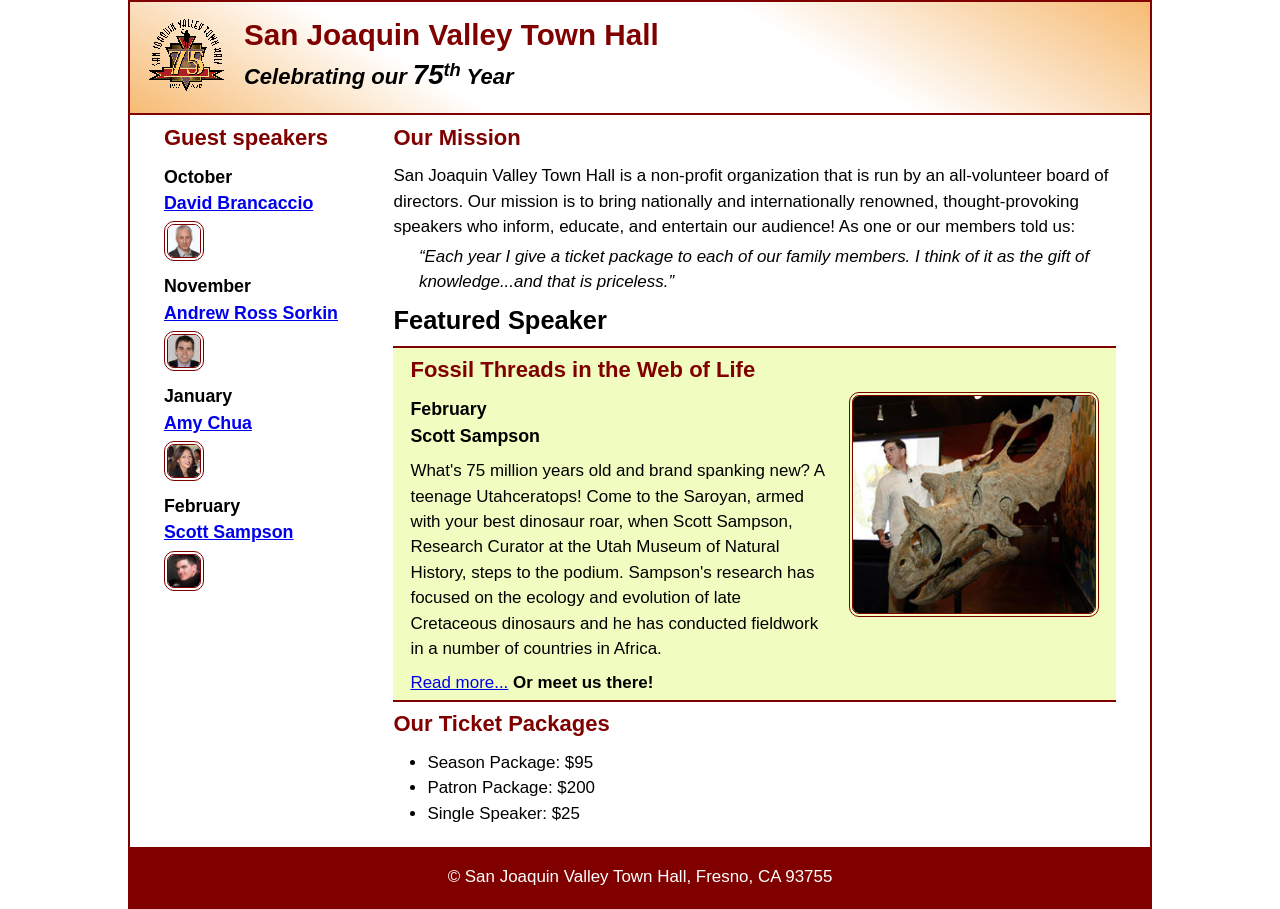
==== index.html @ 0bc8bc5a "initial A08" ====
<!DOCTYPE html>
<html lang="en">

<head>
	<meta charset="utf-8">
	<title>San Joaquin Valley Town Hall</title>
	<meta name="viewport" content="width=device-width, initial-scale=1">
	<link rel="icon" href="images/favicon.ico">
	<link rel="stylesheet" href="styles/main.css">
</head>

<body>
	<header>

		<a href="index.html" class="image-link">
  <img src="images/town_hall_logo.gif" alt="Town Hall logo" id="logo">
</a>
		
		<h2>San Joaquin Valley Town Hall</h2>
		<h3>Celebrating our <em class="large">75</em><sup>th</sup> Year</h3>
	</header>
	<main>
		<aside>
			<h2>Guest speakers</h2>
			<h3>October<br><a href="speakers/brancaccio.html">David Brancaccio</a></h3>
			<img src="images/brancaccio75.jpg" class= "guest" alt="David Brancaccio photo">
			<h3>November<br><a href="speakers/sorkin.html">Andrew Ross Sorkin</a></h3>
			<img src="images/sorkin75.jpg" class= "guest" alt="Andrew Ross Sorkin photo">
			<h3>January<br><a href="speakers/chua.html">Amy Chua</a></h3>
			<img src="images/chua75.jpg" class= "guest" alt="Amy Chua photo">
			<h3>February<br><a href="speakers/sampson.html">Scott Sampson</a></h3>
			<img src="images/sampson75.jpg" class= "guest" alt="Scott Sampson photo">
		</aside>

		<section>
			<h2>Our Mission</h2>
			<p>San Joaquin Valley Town Hall is a non-profit organization that is run by an 
				all-volunteer board of directors. Our mission is to bring nationally and 
				internationally renowned, thought-provoking speakers who inform, educate, 
				and entertain our audience! As one or our members told us:</p>
			<blockquote>&ldquo;Each year I give a ticket package to each of our family members. 
				I think of it as the gift of knowledge...and that is priceless.&rdquo;</blockquote>

			<h1>Featured Speaker</h1>
			<article class="featured">
				<h2>Fossil Threads in the Web of Life</h2>
				<img src="images/sampson_dinosaur.jpg" alt="Scott Sampson with dinosaur">
				<h3>February<br>
				Scott Sampson</h3>
				<p>What's 75 million years old and brand spanking new? A teenage Utahceratops! 
				Come to the Saroyan, armed with your best dinosaur roar, when Scott Sampson, Research 
				Curator at the Utah Museum of Natural History, steps to the podium. Sampson's research 
				has focused on the ecology and evolution of late Cretaceous dinosaurs and he has conducted 
				fieldwork in a number of countries in Africa.</p>
				<p><a href="speakers/sampson.html">Read more...</a>&nbsp;<b>Or meet us there!</b></p>
			</article>

			<h2>Our Ticket Packages</h2>
			<ul>
				<li>Season Package: $95</li>
				<li>Patron Package: $200</li>
				<li>Single Speaker: $25</li>
			</ul>
		</section>	
	</main>
	<footer>
		<p>&copy; San Joaquin Valley Town Hall, Fresno, CA 93755</p>
	</footer>
</body>
</html>
---- styles/main.css ----
/* custom property */
:root {
	--accent-color: #800000;  /* could also be coded #800 */
	--gradient-color: #f6bb73;
}

/* reset */
* {
	margin: 0;
	padding: 0;
	box-sizing: border-box;
}

/* default styles */
body {
	font-family: Arial, Helvetica, sans-serif;
    font-size: 100%;
	width: 80%;
	max-width: 1024px;
	font-size: calc(90% + 0.2vw);
	line-height: 1.5;
	margin: auto;
	border: 2px solid var(--accent-color);
}
a:hover, a:focus{
	font-style: italic;
	color: var(--accent-color);
}
h1, h2, h3, p, ul {
	padding: .25em 0;
}
h1 {
	font-size: 150%;
}
h2 {
	font-size: 130%;
	color: var(--accent-color);
}
h3 {
	font-size: 105%;
}
ul {
	margin-left: 2em;
}

/* the styles for the header */
header {
	border-bottom: 2px solid var(--accent-color);
	line-height:1.2;
	background-image: linear-gradient(
	    30deg, var(--gradient-color) 0%, white 30%, white 65%, var(--gradient-color) 100%);
	& h2 {
		font-size: 175%;
		padding: .5em 0 0 0;
	}
	& h3 {
		font-size: 130%;
		font-style: italic;
		padding-bottom: 1em;
	}
	& img {
		float: left;
		margin: .75em 1em;
	}
}

/* the styles for the main content */
main {
	padding: 0 1em 1em;
	
	& blockquote {
		font-style: italic;
		padding-left: 1.5em;
	}
	& img {
		border: 4px double var(--accent-color);
		border-radius: 10px;
	}
	display: flex;
}

/* the styles for the footer */
footer {
	background-color: var(--accent-color);
	& p {
		text-align: center;
		color: white;
		padding: 1em 0;
	}
}

/* CSS class */
.large {
	font-size: 125%;
}

aside{
flex-basis:25%;
padding-left:1em;
padding-right:1em;	
}

section{
flex-basis:75%;
padding-right:1em;
& img {
	float: right;
	margin-left: 1em;
        margin-bottom: 1em;
		width: 40%;
		min-width: 100px;
		max-width: 250px;
  }

}

#logo{
	width: 40%;
	min-width: 40px;
	max-width: 80px;
}

.guest{
width: 10%;
min-width: 40px;
		max-width: 75px;

}
.featured{
border-top: 2px solid var(--accent-color);
		border-bottom: 2px solid var(--accent-color);
	background-color: rgb(241, 252, 192);
	padding-left:1em;
	padding-right:1em;

overflow: auto;      
}

.speaker{
& h1{
color: var(--accent-color);

}

& h2{

	color:black;
}

& p {
padding-top: .5em;
padding-bottom: .5em;


}

}
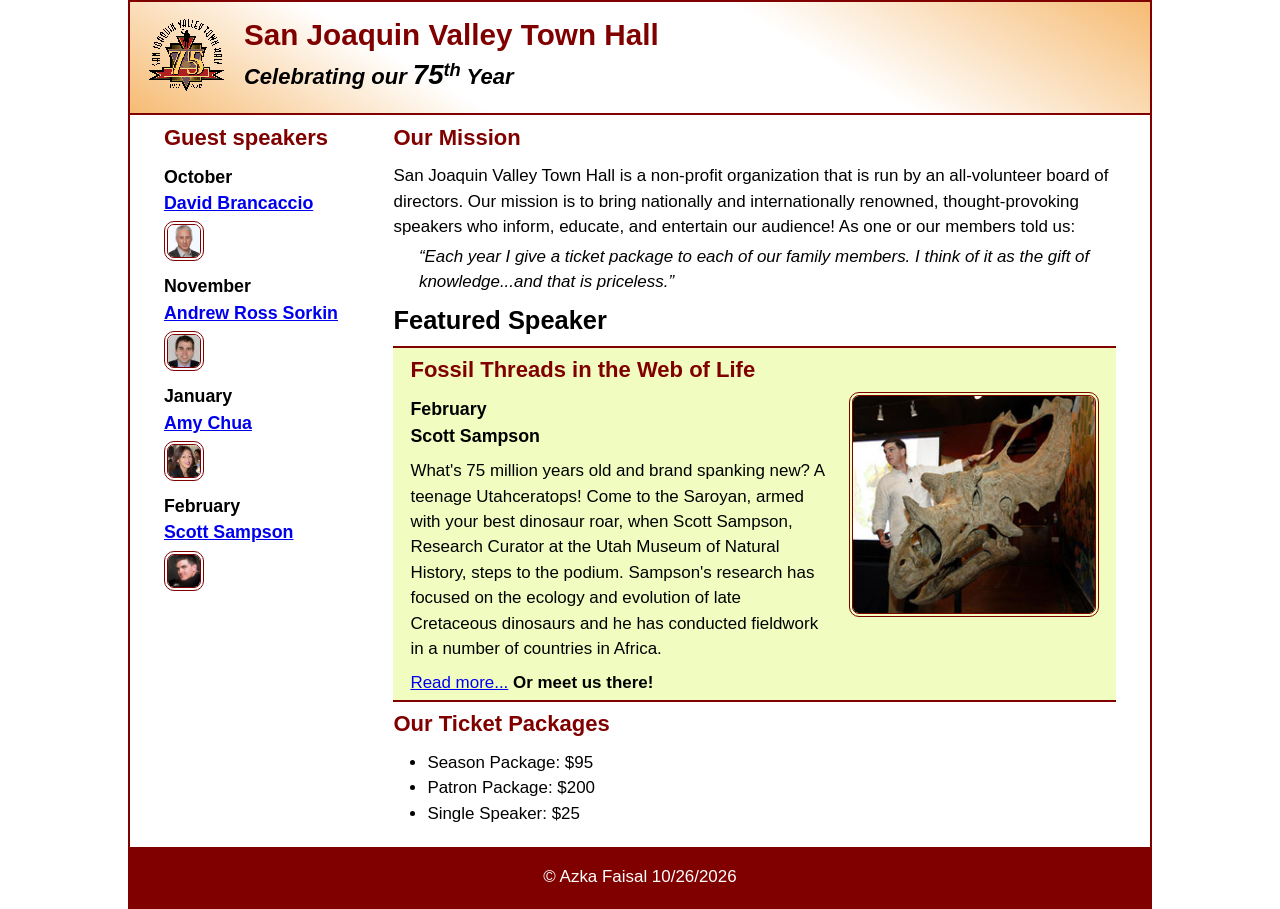
==== commit 07017de3: "Update footer copyright information" ====
--- a/index.html
+++ b/index.html
@@ -64,7 +64,7 @@
 		</section>	
 	</main>
 	<footer>
-		<p>&copy; San Joaquin Valley Town Hall, Fresno, CA 93755</p>
+		<p>&copy; Azka Faisal 10/26/2026</p>
 	</footer>
 </body>
 </html>
